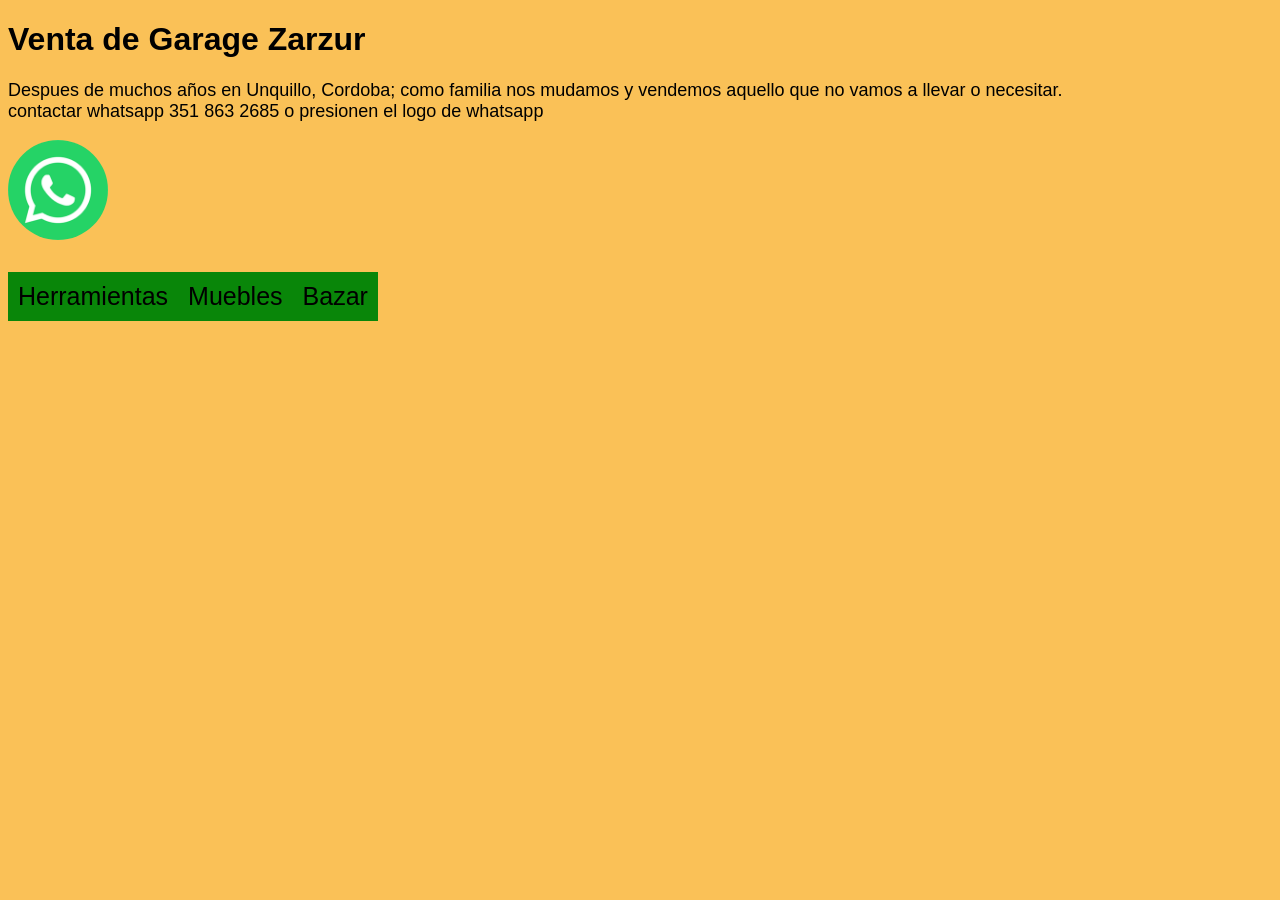
==== index.html @ 365b16b5 "nav" ====
<!DOCTYPE html>
<html lang="en">
<head>
    <meta charset="UTF-8">
    <meta name="viewport" content="width=device-width, initial-scale=1.0">
    <title>Venta Garage Zarzur</title>
    <link rel="stylesheet" href="index.css">
    <script src="herramientas.js"></script>
</head>
<body>
    <h1>Venta de Garage Zarzur</h1>
    <p id="Intro">Despues de muchos años en Unquillo, Cordoba; como familia nos mudamos y
    vendemos aquello que no vamos a llevar o necesitar.<br>contactar whatsapp 351 863 2685 o presionen el logo de whatsapp
    </p>
    
    <a  href="https://wa.me/+5493518632685" target="_blank"><img id="whats" src="whats.png" alt="logo de whatsapp"></a>
    <br><br>
    <nav>
       <span onclick="categoria('Herramientas', 0)">Herramientas</span>   
       <span onclick="categoria('Herramientas', 0)">Muebles</span>   
       <span onclick="categoria('Herramientas', 0)">Bazar</span>   
        
    </nav>
    
    <div id="productos"></div>
    

</body>
</html>
<script src="funcs.js"></script>
---- index.css ----
body{
    background-color: rgb(250, 193, 87);
    font-family: Arial, Helvetica, sans-serif;
}
#Intro{
    font-size: large;
}
nav span{
    background: rgb(9, 134, 9);
    font-size: 25px;
    padding: 10px;
    margin-top: 10px;
    float: left;
}

nav span:hover{
    background: rgb(2, 148, 2);
    cursor: pointer;
}

#productos{
  
}

.producto{
    text-align: center;
    float: left;
    width: 24%;
    background-color: rgb(71, 71, 245);
    margin-left: 5px;
    margin-bottom: 5px;
}
.producto img{
    width: 90%;
    padding: 2%;
}

#whats{
    border-radius: 50%;
    width: 100px
}

#whats:hover{
    border-radius: 50%;
    width: 110px;
    cursor:pointer;
}
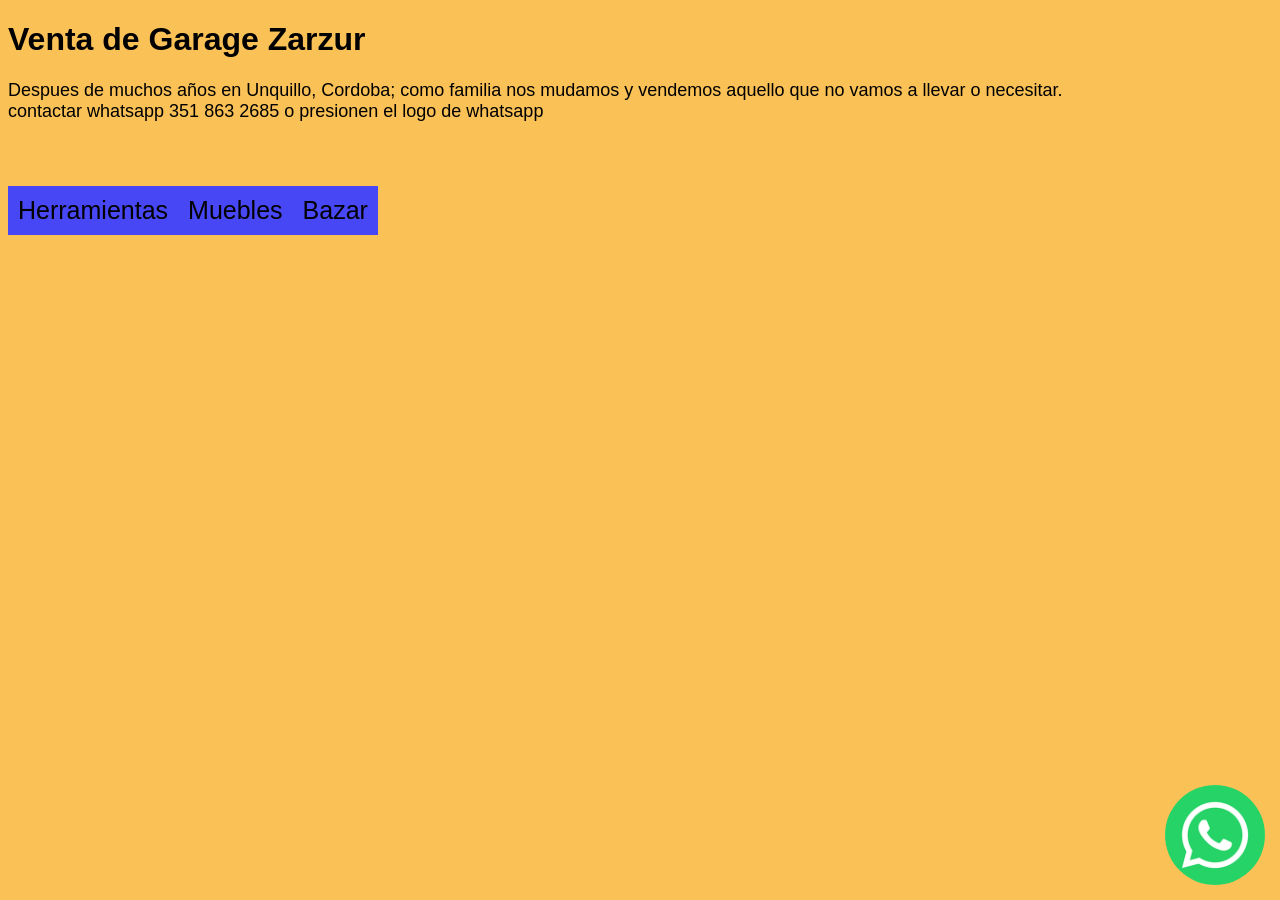
==== commit f95f77ae: "whats position" ====
--- a/index.html
+++ b/index.html
@@ -19,7 +19,6 @@
        <span onclick="categoria('Herramientas', 0)">Herramientas</span>   
        <span onclick="categoria('Herramientas', 0)">Muebles</span>   
        <span onclick="categoria('Herramientas', 0)">Bazar</span>   
-        
     </nav>
     
     <div id="productos"></div>
--- a/index.css
+++ b/index.css
@@ -6,7 +6,7 @@
     font-size: large;
 }
 nav span{
-    background: rgb(9, 134, 9);
+    background: rgb(71, 71, 245);
     font-size: 25px;
     padding: 10px;
     margin-top: 10px;
@@ -14,28 +14,43 @@
 }
 
 nav span:hover{
-    background: rgb(2, 148, 2);
+    background: rgb(49, 49, 240);
     cursor: pointer;
 }
 
-#productos{
-  
+
+.producto{
+        text-align: center;
+        float: left;
+        width: 24%;
+        background-color: rgb(71, 71, 245);
+        margin-left: 5px;
+        margin-bottom: 5px;
+    }
+
+@media screen and (max-width: 600px){
+    .producto{
+        text-align: center;
+        float: left;
+        width: 98%;
+        background-color: rgb(71, 71, 245);
+        margin-left: 5px;
+        margin-bottom: 5px;
+    }
+
 }
 
-.producto{
-    text-align: center;
-    float: left;
-    width: 24%;
-    background-color: rgb(71, 71, 245);
-    margin-left: 5px;
-    margin-bottom: 5px;
-}
+
 .producto img{
-    width: 90%;
-    padding: 2%;
+    width: 98%;
+    padding-left: 1%;
+    padding-right: 1%;
 }
 
 #whats{
+    position: fixed;
+    right: 15px;
+    bottom: 15px;
     border-radius: 50%;
     width: 100px
 }
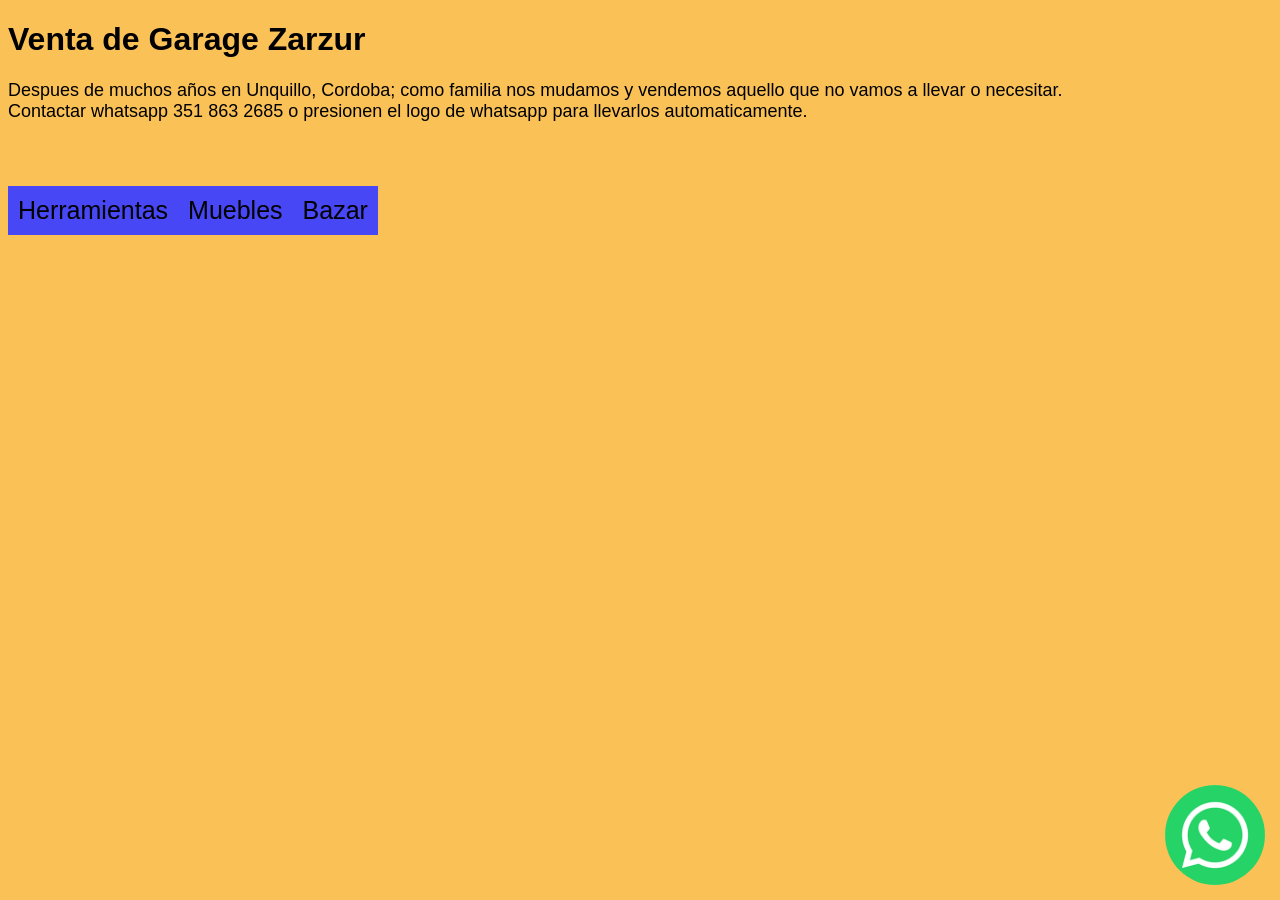
==== commit 208821b9: "texto" ====
--- a/index.html
+++ b/index.html
@@ -10,7 +10,7 @@
 <body>
     <h1>Venta de Garage Zarzur</h1>
     <p id="Intro">Despues de muchos años en Unquillo, Cordoba; como familia nos mudamos y
-    vendemos aquello que no vamos a llevar o necesitar.<br>contactar whatsapp 351 863 2685 o presionen el logo de whatsapp
+    vendemos aquello que no vamos a llevar o necesitar.<br>Contactar whatsapp 351 863 2685 o presionen el logo de whatsapp para llevarlos automaticamente.
     </p>
     
     <a  href="https://wa.me/+5493518632685" target="_blank"><img id="whats" src="whats.png" alt="logo de whatsapp"></a>
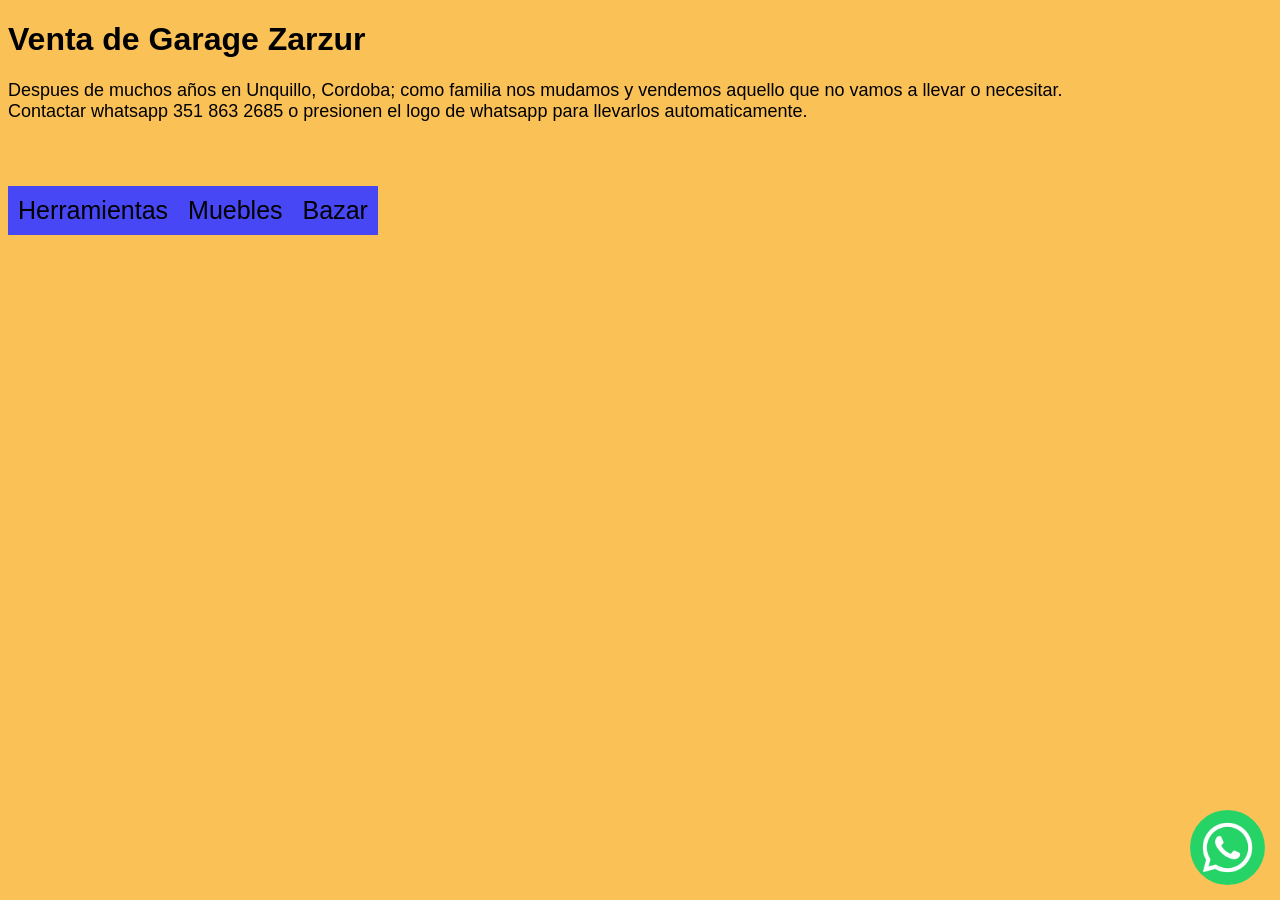
==== commit 6807eef7: "de todo" ====
--- a/index.html
+++ b/index.html
@@ -6,6 +6,8 @@
     <title>Venta Garage Zarzur</title>
     <link rel="stylesheet" href="index.css">
     <script src="herramientas.js"></script>
+    <script src="muebles.js"></script>
+    <script src="bazar.js"></script>
 </head>
 <body>
     <h1>Venta de Garage Zarzur</h1>
@@ -17,12 +19,15 @@
     <br><br>
     <nav>
        <span onclick="categoria('Herramientas', 0)">Herramientas</span>   
-       <span onclick="categoria('Herramientas', 0)">Muebles</span>   
-       <span onclick="categoria('Herramientas', 0)">Bazar</span>   
+       <span onclick="categoria('Muebles', 1)">Muebles</span>   
+       <span onclick="categoria('Bazar', 2)">Bazar</span>   
     </nav>
     
-    <div id="productos"></div>
+    <div id="productos">
+        
+    </div>
     
+
 
 </body>
 </html>
--- a/index.css
+++ b/index.css
@@ -52,7 +52,7 @@
     right: 15px;
     bottom: 15px;
     border-radius: 50%;
-    width: 100px
+    width: 75px
 }
 
 #whats:hover{
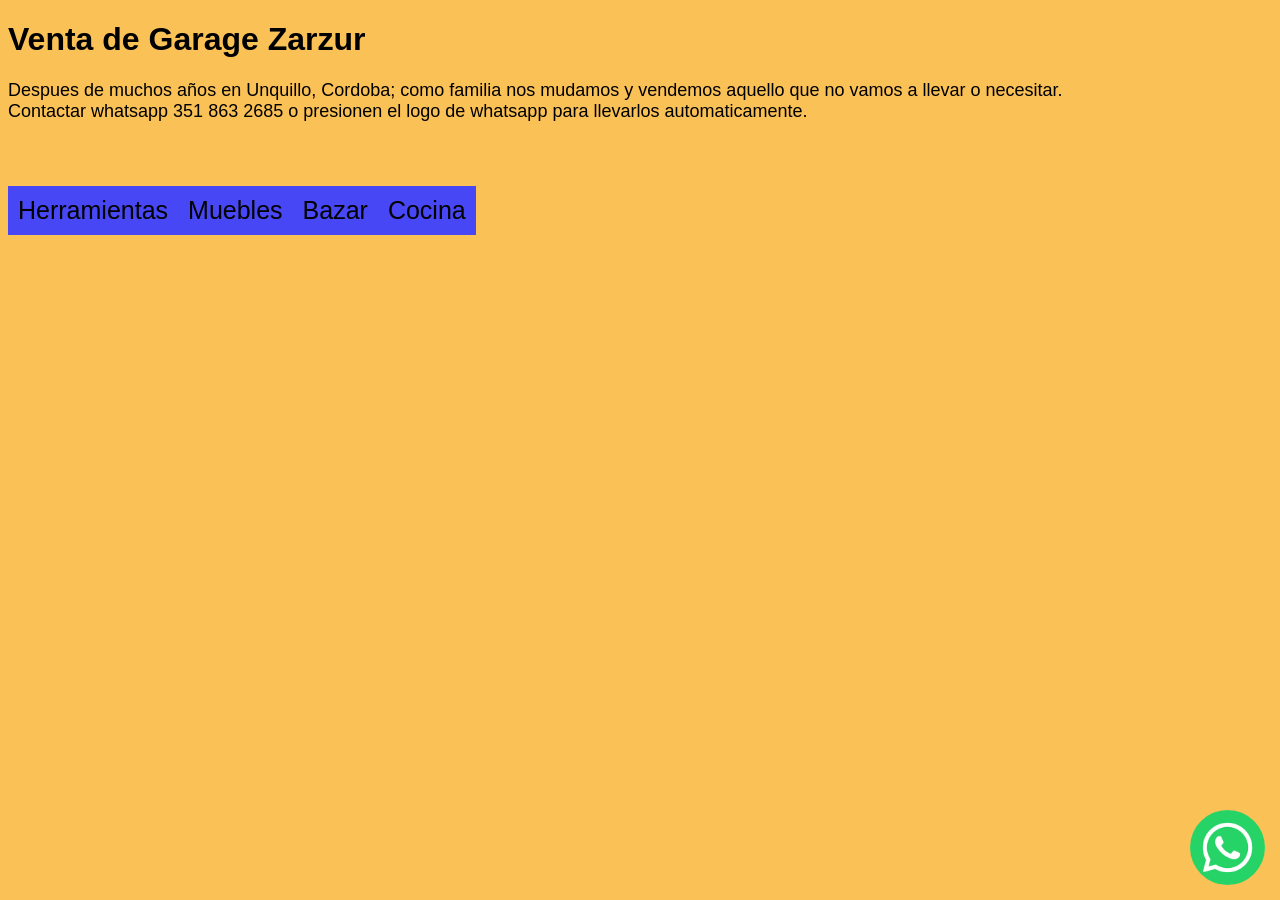
==== commit 83ea8bd7: "cocina, flex-wrap" ====
--- a/index.html
+++ b/index.html
@@ -8,6 +8,7 @@
     <script src="herramientas.js"></script>
     <script src="muebles.js"></script>
     <script src="bazar.js"></script>
+    <script src="cocina.js"></script>
 </head>
 <body>
     <h1>Venta de Garage Zarzur</h1>
@@ -20,12 +21,14 @@
     <nav>
        <span onclick="categoria('Herramientas', 0)">Herramientas</span>   
        <span onclick="categoria('Muebles', 1)">Muebles</span>   
-       <span onclick="categoria('Bazar', 2)">Bazar</span>   
+       <span onclick="categoria('Bazar', 2)">Bazar</span>
+       <span onclick="categoria('Cocina', 3)">Cocina</span>   
     </nav>
     
-    <div id="productos">
-        
+    <div id="cosas">
+        <div id="productos"></div>
     </div>
+    
     
 
 
--- a/index.css
+++ b/index.css
@@ -4,6 +4,10 @@
 }
 #Intro{
     font-size: large;
+}
+nav{
+    width: 100%;
+    height: 100px;
 }
 nav span{
     background: rgb(71, 71, 245);
@@ -18,8 +22,12 @@
     cursor: pointer;
 }
 
-
+#productos{
+    display: flex;
+    flex-wrap: wrap;
+}
 .producto{
+    
         text-align: center;
         float: left;
         width: 24%;
@@ -34,14 +42,33 @@
         float: left;
         width: 98%;
         background-color: rgb(71, 71, 245);
+        margin-left: 1px;
+        margin-bottom: 5px;
+    }
+}
+
+.producto_vendido{
+        text-align: center;
+        float: left;
+        width: 24%;
+        background-color: rgb(126, 126, 158);
+        margin-left: 5px;
+        margin-bottom: 5px;
+    }
+
+@media screen and (max-width: 600px){
+    .producto_vendido{
+        text-align: center;
+        float: left;
+        width: 98%;
+        background-color: rgb(126, 126, 158);
         margin-left: 5px;
         margin-bottom: 5px;
     }
 
 }
 
-
-.producto img{
+.producto img, .producto_vendido img{
     width: 98%;
     padding-left: 1%;
     padding-right: 1%;
@@ -59,4 +86,4 @@
     border-radius: 50%;
     width: 110px;
     cursor:pointer;
-}+}
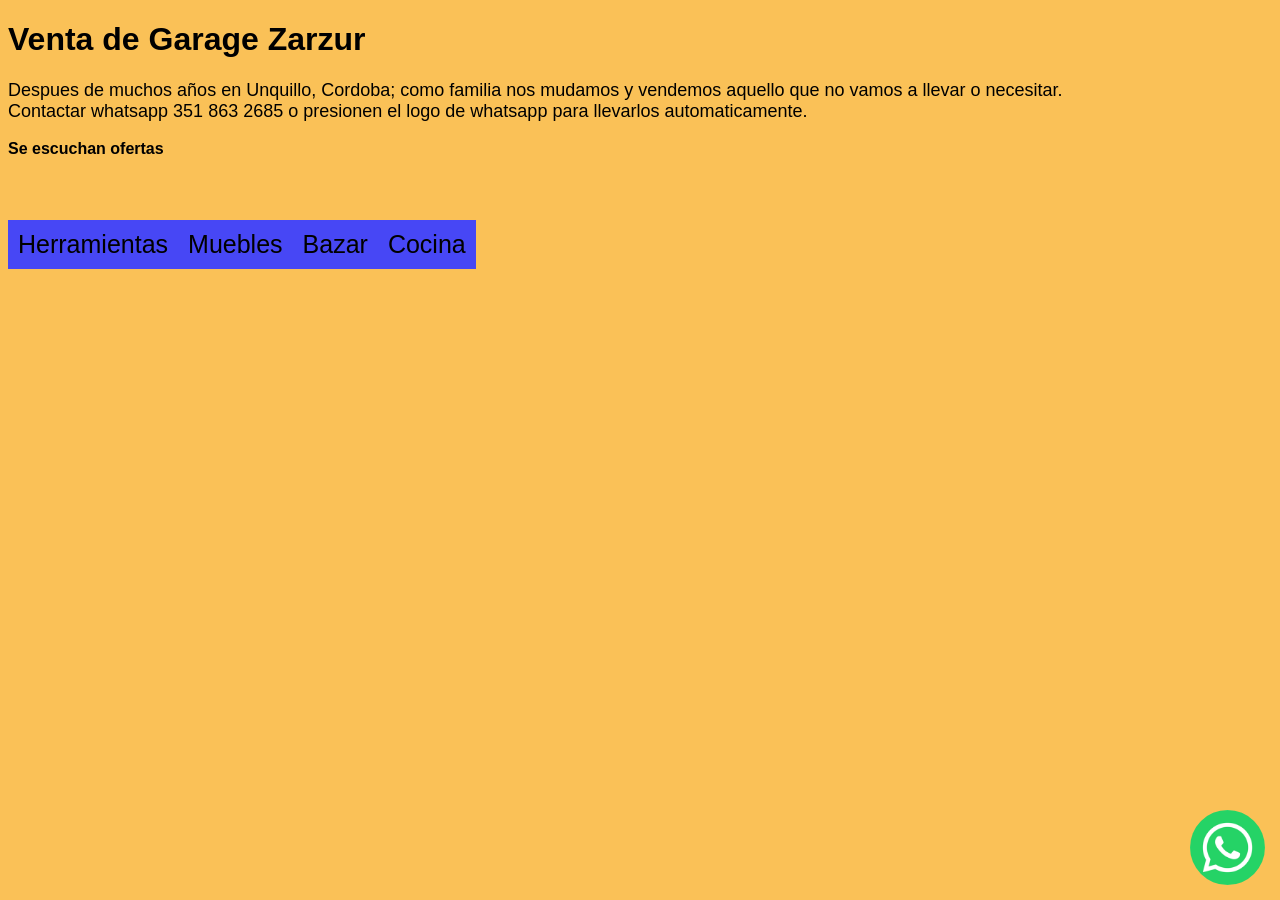
==== commit b2cfcf75: "detalles" ====
--- a/index.html
+++ b/index.html
@@ -15,6 +15,7 @@
     <p id="Intro">Despues de muchos años en Unquillo, Cordoba; como familia nos mudamos y
     vendemos aquello que no vamos a llevar o necesitar.<br>Contactar whatsapp 351 863 2685 o presionen el logo de whatsapp para llevarlos automaticamente.
     </p>
+    <p style="font-weight:bold">Se escuchan ofertas</p>
     
     <a  href="https://wa.me/+5493518632685" target="_blank"><img id="whats" src="whats.png" alt="logo de whatsapp"></a>
     <br><br>
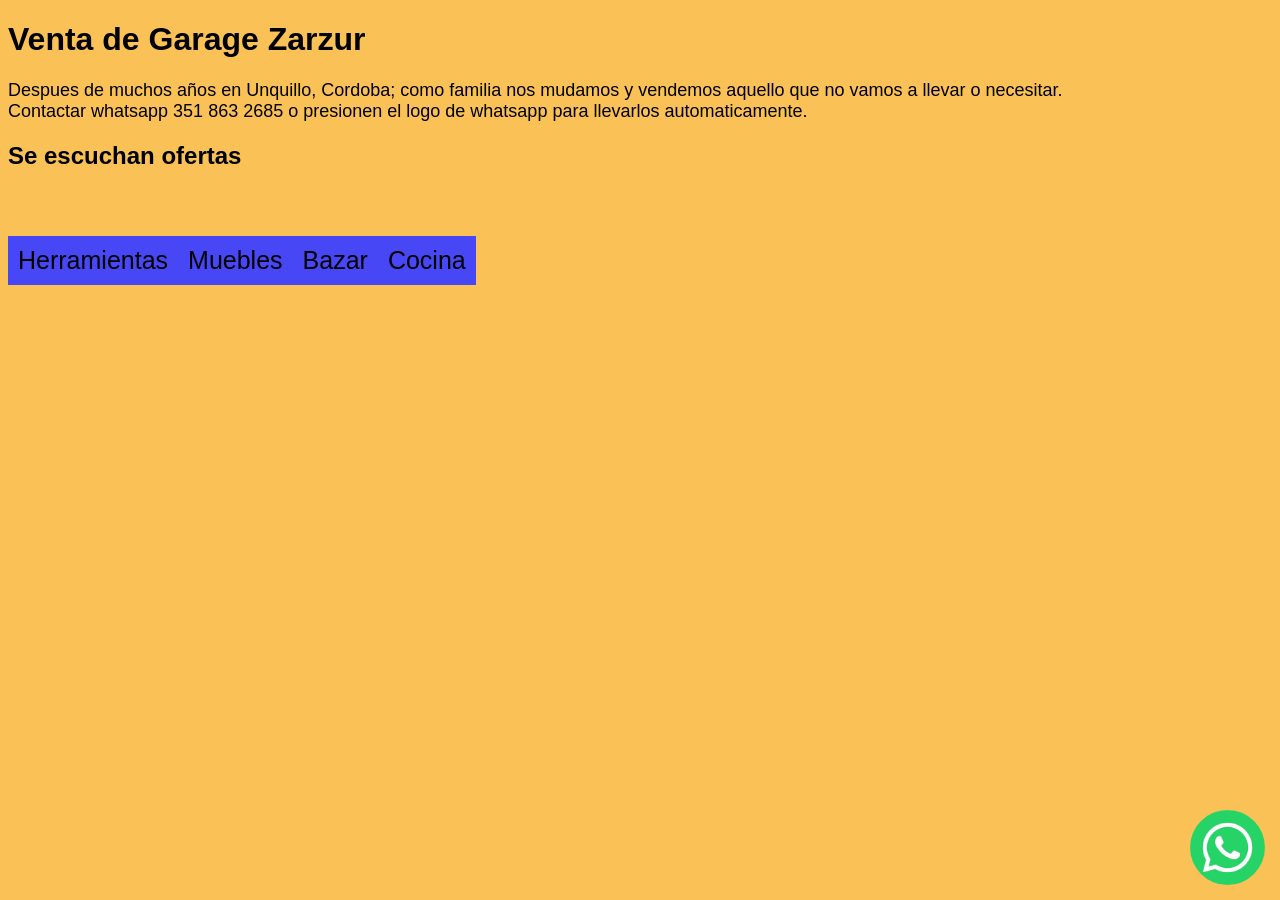
==== commit a6f88fda: "eefs" ====
--- a/index.html
+++ b/index.html
@@ -15,7 +15,7 @@
     <p id="Intro">Despues de muchos años en Unquillo, Cordoba; como familia nos mudamos y
     vendemos aquello que no vamos a llevar o necesitar.<br>Contactar whatsapp 351 863 2685 o presionen el logo de whatsapp para llevarlos automaticamente.
     </p>
-    <p style="font-weight:bold">Se escuchan ofertas</p>
+    <h2>Se escuchan ofertas</h2>
     
     <a  href="https://wa.me/+5493518632685" target="_blank"><img id="whats" src="whats.png" alt="logo de whatsapp"></a>
     <br><br>
